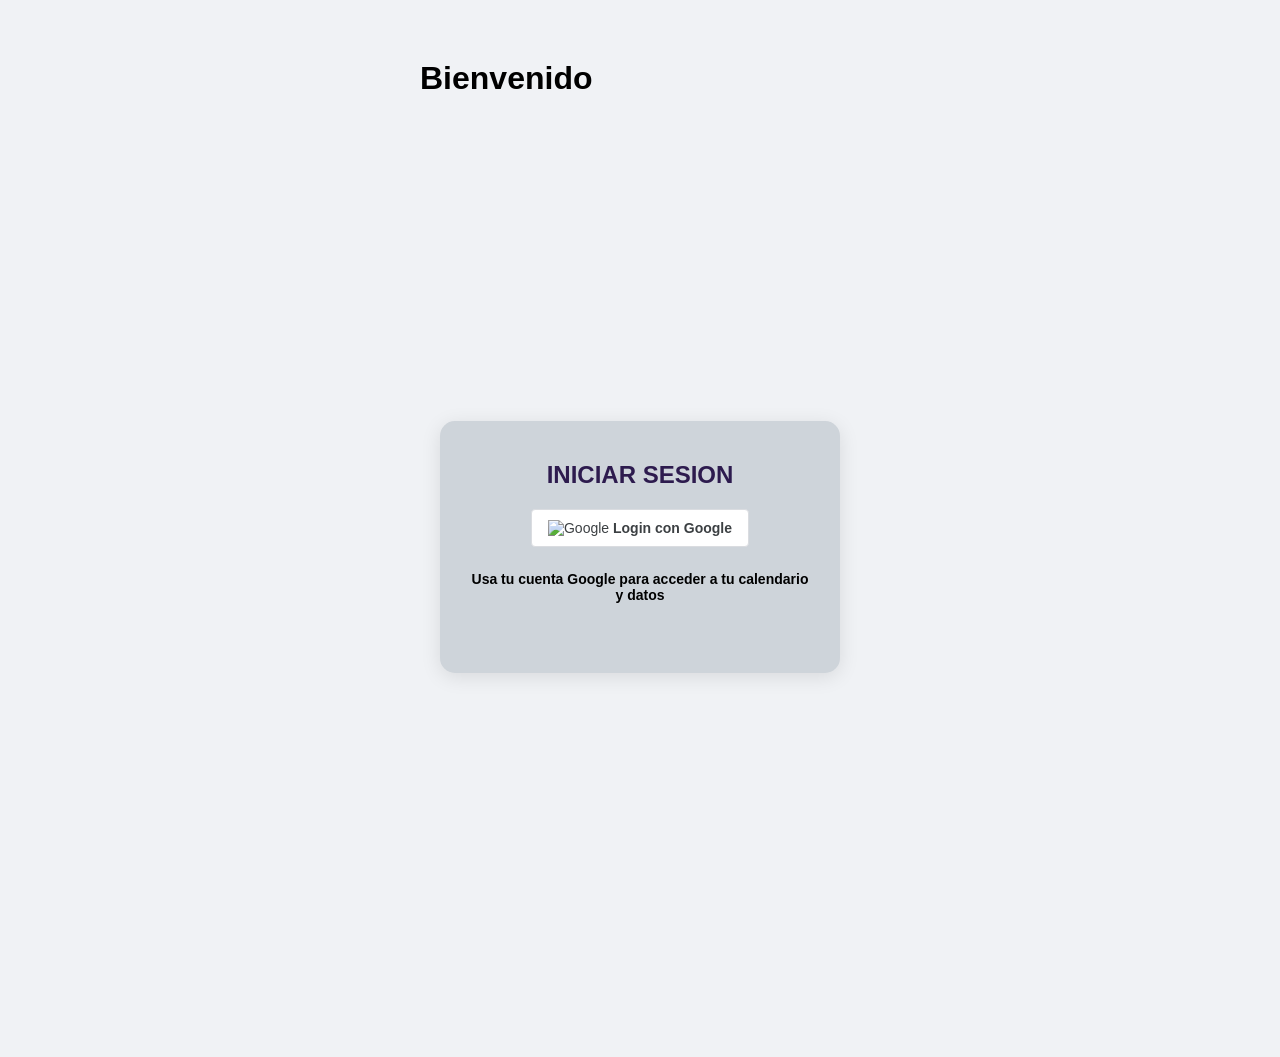
==== index.html @ a83fe73d "Merge branch 'main' of https://github.com/Jonatan22-M/3ER-Parcial-Gestor-de-Eventos-Academicos" ====
<!DOCTYPE html>
<html lang="en">
<head>
    <meta charset="UTF-8">
    <meta name="viewport" content="width=device-width, initial-scale=1.0">
    <title>Mi gestor de eventos</title>
    <link rel="stylesheet" href="css/estilos.css">
</head>
<body>
    <h1>Bienvenido</h1>

    <div class="conteinar">
        <div class="form-box">
            <h2><strong>INICIAR SESION</strong></h2>
           
            <button id="loginButton" class="google-btn">
                <img src="https://www.gstatic.com/firebasejs/ui/2.0.0/images/auth/google.svg" alt="Google" width="18" height="18">
                <span id="loginTexto"><strong>Login con Google</strong></span>
            </button>

             <p><strong>Usa tu cuenta Google para acceder a tu calendario y datos</strong></p>

            <!-- Botones de prueba de Calendar, aparecen despues del login -->
            <div id="calendarBotones">
                <button id="crearBtn">Crear evento de prueba</button>
                <button id="logoutBtn">Cerrar sesión</button>
            </div>

            <!-- Aqui se pinta la lista de eventos con botones editar/eliminar -->
            <div id="listaEventos"></div>

            <!-- Aqui se muestra la respuesta cruda de la API -->
            <pre id="salida"></pre>

        </div>
    </div>

    <!-- Aqui se pinta la lista de eventos con botones editar/eliminar -->
    <div id="listaEventos"></div>

    <!-- Aqui se muestra la respuesta cruda de la API -->
    <pre id="salida"></pre>

    <!-- Librería de Google Identity Services -->
    <script src="https://accounts.google.com/gsi/client" async defer></script>

    <!-- Configuración local con el Client ID (no se sube al repo) -->
    <script src="config.js"></script>
    
    <!-- Módulos de la app -->
    <script src="js/auth.js"></script>
    <script src="js/calendar.js"></script>
    <script src="js/eventos.js"></script>
    <script src="js/ui.js"></script>
</body>
</html>
---- css/estilos.css ----
body { font-family: system-ui, sans-serif; max-width: 480px; margin: 60px auto; padding: 0 20px; }
button { padding: 10px 16px; font-size: 15px; cursor: pointer; margin-right: 8px; margin-top: 8px; }
#resultado { margin-top: 24px; padding: 16px; border: 1px solid #ddd; border-radius: 8px; display: none; }
#resultado img { border-radius: 50%; width: 48px; vertical-align: middle; margin-right: 12px; }
.warn { color: #b45309; font-size: 13px; margin-top: 20px; }
#calendarBotones { display: none; margin-top: 16px; }
#salida { margin-top: 16px; white-space: pre-wrap; font-family: monospace; font-size: 12px; background: #f5f5f5; padding: 12px; border-radius: 8px; max-height: 300px; overflow-y: auto; display: none; }

/* ============================================
   Estilos de la pagina de LOGIN
   ============================================ */
* {
    margin: 0;
    padding: 0;
    box-sizing: border-box;
}

body {
    font-family: Arial, Helvetica, sans-serif;
    background: #f0f2f5;
    min-height: 100vh;
}

/* ============================================
   FORMULARIOS (login)
   ============================================ */

.conteinar {
    display: flex;
    justify-content: center;
    align-items: center;
    min-height: 100vh;
    padding: 20px;
}

.form-box {
    background: #ced4da;
    width: 100%;
    max-width: 420px;
    padding: 40px 30px;
    border-radius: 15px;
    box-shadow: 0 4px 20px rgba(0, 0, 0, 0.1);
}

h2 {
    text-align: center;
    color: #2d1b4e;
    margin-bottom: 10px;
    font-size: 24px;
}

p {
    text-align: center;
    color: black;
    font-size: 14px;
    margin-bottom: 30px;
}

#loginButton {
    display: flex;
    justify-content: center;
    align-items: center;
    gap: 10px;
    margin: 20px auto 24px;
    padding: 10px 16px;
    background-color:  #fff;
    color: #3c4043;
    border: 1px solid #dadce0;
    border-radius: 4px;
    font-size: 14px;
    cursor: pointer;
}

/* ============================================
   FORMULARIOS (Crear Eventos)
   ============================================ */

label {
    display: block;
    margin-bottom: 5px;
    color: #555;
    font-size: 14px;
    font-weight: bold;
}

input[type="text"],
input[type="date"],
input[type="time"],
select,
textarea {
    width: 100%;
    padding: 12px 15px;
    margin-bottom: 20px;
    border: 2px solid #ddd;
    border-radius: 8px;
    font-size: 14px;
    font-family: Arial, sans-serif;
    transition: border-color 0.3s;
}

input:focus,
select:focus,
textarea:focus {
    outline: none;
    border-color: #8b5cf6;
}

textarea {
    resize: vertical;
}

.btn {
    width: 100%;
    padding: 12px;
    background: #2d1b4e;
    color: white;
    border: none;
    border-radius: 8px;
    font-size: 16px;
    font-weight: bold;
    cursor: pointer;
    transition: background 0.3s;
}

.btn:hover {
    background: #8b5cf6;
}

.texto-link {
    text-align: center;
    margin-top: 20px;
    font-size: 14px;
    color: #777;
}

.texto-link a {
    color: #8b5cf6;
    text-decoration: none;
    font-weight: bold;
}

.texto-link a:hover {
    text-decoration: underline;
}

#googleButton {
    display: flex;
    justify-content: center;
}

.fila-doble {
    display: flex;
    gap: 15px;
}

.fila-doble > div {
    flex: 1;
}

/* ============================================
   BARRA DE NAVEGACION
   ============================================ */

.barra-navegacion {
    background: #2d1b4e;
    color: white;
    display: flex;
    justify-content: space-between;
    align-items: center;
    padding: 15px 40px;
}

.logo {
    font-size: 20px;
    font-weight: bold;
}

.nombre-usuario {
    color: #c9a0dc;
    font-size: 14px;
}

.btn-cerrar {
    color: white;
    text-decoration: none;
    background: #e74c3c;
    padding: 8px 16px;
    border: none;
    border-radius: 6px;
    font-size: 14px;
    font-weight: bold;
    cursor: pointer;
}

.btn-cerrar:hover {
    background: #c0392b;
}

/* ============================================
   LISTA DE EVENTOS COMO TARJETAS
   ============================================ */

.contenedor-ancho {
    max-width: 1000px;
    margin: 40px auto;
    padding: 20px;
}

.cabecera-eventos {
    display: flex;
    justify-content: space-between;
    align-items: center;
    margin-bottom: 30px;
}

.cabecera-eventos .btn {
    width: auto;
    padding: 12px 24px;
}

/* Cuadricula de tarjetas */
.grid-eventos {
    display: grid;
    grid-template-columns: repeat(auto-fill, minmax(280px, 1fr));
    gap: 20px;
}

.tarjeta-evento {
    background: white;
    border-radius: 15px;
    padding: 25px;
    box-shadow: 0 4px 20px rgba(0, 0, 0, 0.1);
    border-left: 5px solid #8b5cf6;
    display: flex;
    flex-direction: column;
}

.tarjeta-evento h3 {
    color: #2d1b4e;
    margin: 10px 0;
    font-size: 18px;
}

.tarjeta-evento p {
    color: #666;
    font-size: 14px;
    margin-bottom: 8px;
    line-height: 1.5;
}

.fecha-evento {
    color: #8b5cf6;
    font-weight: bold;
}

.etiqueta-tipo {
    align-self: flex-start;
    background: #f5f0ff;
    color: #8b5cf6;
    border: 1px solid #8b5cf6;
    padding: 4px 12px;
    border-radius: 20px;
    font-size: 12px;
    font-weight: bold;
}

.botones-tarjeta {
    display: flex;
    gap: 8px;
    margin-top: auto;
    padding-top: 15px;
}

.btn-calendar,
.btn-eliminar {
    flex: 1;
    padding: 8px;
    border: none;
    border-radius: 6px;
    cursor: pointer;
    font-size: 12px;
    font-weight: bold;
    color: white;
}

.btn-calendar {
    background: #4285F4;
}

.btn-calendar:hover {
    background: #3367d6;
}

.btn-eliminar {
    background: #e74c3c;
}

.btn-eliminar:hover {
    background: #c0392b;
}

.mensaje-vacio {
    text-align: center;
    color: #888;
    font-size: 18px;
    margin-top: 60px;
    display: none;
}

/* ============================================
   MENSAJES (exito / error)
   ============================================ */

#mensaje {
    margin-top: 15px;
    padding: 12px;
    border-radius: 8px;
    text-align: center;
    font-size: 14px;
    display: none;
}

#mensaje.exito {
    display: block;
    background: #d4edda;
    color: #155724;
    border: 1px solid #c3e6cb;
}

#mensaje.error {
    display: block;
    background: #f8d7da;
    color: #721c24;
    border: 1px solid #f5c6cb;
}
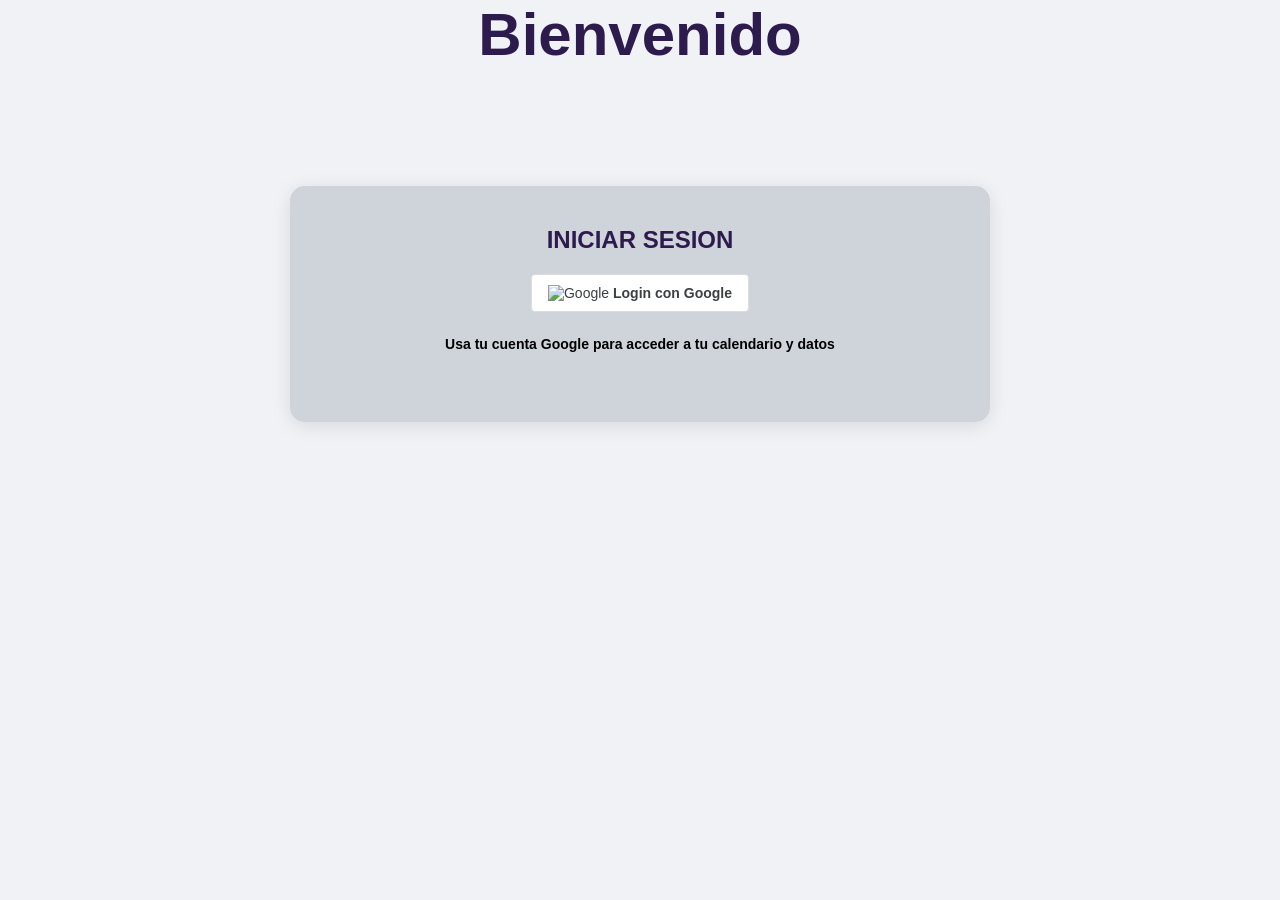
==== commit bab1058c: "agregan estilos con base a los wireframes: example" ====
--- a/index.html
+++ b/index.html
@@ -7,39 +7,134 @@
     <link rel="stylesheet" href="css/estilos.css">
 </head>
 <body>
-    <h1>Bienvenido</h1>
+    
+    <!-- Pantalla de Login -->
+    <div id="pantallaLogin">
+        <h1><strong>Bienvenido</strong></h1>
 
-    <div class="conteinar">
-        <div class="form-box">
-            <h2><strong>INICIAR SESION</strong></h2>
-           
-            <button id="loginButton" class="google-btn">
-                <img src="https://www.gstatic.com/firebasejs/ui/2.0.0/images/auth/google.svg" alt="Google" width="18" height="18">
-                <span id="loginTexto"><strong>Login con Google</strong></span>
-            </button>
+        <div class="conteinar">
+            <div class="form-box">
+                <h2><strong>INICIAR SESION</strong></h2>
 
-             <p><strong>Usa tu cuenta Google para acceder a tu calendario y datos</strong></p>
+                <button id="loginButton" class="google-btn">
+                    <img src="https://www.gstatic.com/firebasejs/ui/2.0.0/images/auth/google.svg" alt="Google" width="18" height="18">
+                    <span id="loginTexto"><strong>Login con Google</strong></span>
+                </button>
 
-            <!-- Botones de prueba de Calendar, aparecen despues del login -->
-            <div id="calendarBotones">
-                <button id="crearBtn">Crear evento de prueba</button>
-                <button id="logoutBtn">Cerrar sesión</button>
+                <p><strong>Usa tu cuenta Google para acceder a tu calendario y datos</strong></p>
+
+                <!-- Aqui se muestra la info del usuario logueado -->
+                <div id="resultado"></div>
             </div>
-
-            <!-- Aqui se pinta la lista de eventos con botones editar/eliminar -->
-            <div id="listaEventos"></div>
-
-            <!-- Aqui se muestra la respuesta cruda de la API -->
-            <pre id="salida"></pre>
-
         </div>
     </div>
 
-    <!-- Aqui se pinta la lista de eventos con botones editar/eliminar -->
-    <div id="listaEventos"></div>
+    <!-- Pantalla de la app -->
+    <div id="pantallaApp">
 
-    <!-- Aqui se muestra la respuesta cruda de la API -->
-    <pre id="salida"></pre>
+        <!-- Barra de navegacion -->
+        <nav class="barra-navegacion">
+            <span class="logo">LOS PAW PATROLS</span>
+            <div class="nav-derecha">
+                <button id="btnBuscar" class="btn-icono" title="Buscar eventos">&#128269;</button>
+                <input type="text" id="barraBuscar" class="barra-buscar" placeholder="Buscar eventos..." style="display: none;">
+                <img id="avatarUsuario" alt="avatar">
+                <span id="usuarioLogueado" class="nombre-usuario"></span>
+                <button id="logoutBtn" class="btn-cerrar"><strong>Cerrar Sesión</strong></button>
+            </div>
+        </nav>
+
+        <!-- Barra de herramientas: vista + fecha -->
+        <div class="barra-herramientas">
+            <div class="vistas-botones">
+                <button id="btnVistaDia">Día</button>
+                <button id="btnVistaSemana">Semana</button>
+                <button id="btnVistaMes">Mes</button>
+            </div>
+            <button id="btnHoy" class="btn-hoy">Hoy</button>
+            <h3 id="tituloCalendario"></h3>
+        </div>
+
+        <!-- Contenido en dos columnas -->
+        <div class="contenido-app">
+
+            <!-- Columna izquierda: crear + calendario -->
+            <div id="panelIzquierdo">
+                <div class="panel-cabecera">
+                    <button id="crearBtn"><strong>+ Crear Eventos</strong></button>
+                    <button id="exportarBtn" title="Exportar a Sheets">&#128209;</button>
+                    <button id="btnColapsar" class="btn-icono" title="Ocultar/Mostrar calendario">&#9664;</button>
+                </div>
+
+                <div id="vistaCalendario">
+                    <div class="cabecera-calendario">
+                        <button id="mesAnterior">&#9664;</button>
+                        <button id="mesSiguiente">&#9654;</button>
+                    </div>
+                    <div id="contenidoCalendario"></div>
+                </div>
+            </div>
+
+            <!-- Columna derecha: lista de eventos -->
+            <div id="panelDerecho">
+                <div id="listaEventos"></div>
+                <pre id="salida"></pre>
+            </div>
+
+        </div>
+
+        <!-- Elemento requerido por auth.js / ui.js (no se ve) -->
+        <div id="calendarBotones"></div>
+    </div>
+
+    <!-- Modal: Crear Evento -->
+    <div id="modalCrear" class="modal-overlay">
+        <div class="modal-tarjeta">
+            <h2 id="modalTitulo">Crear Evento</h2>
+            <form id="formCrearEvento">
+                <label for="campoTitulo">Título</label>
+                <input type="text" id="campoTitulo" placeholder="Nombre del evento" required>
+
+                <label for="campoDescripcion">Descripción</label>
+                <textarea id="campoDescripcion" rows="3" placeholder="Detalles del evento"></textarea>
+
+                <div class="fila-doble">
+                    <div>
+                        <label for="campoFechaInicio">Fecha de inicio</label>
+                        <input type="date" id="campoFechaInicio" required>
+                    </div>
+                    <div>
+                        <label for="campoHoraInicio">Hora de inicio</label>
+                        <input type="time" id="campoHoraInicio" required>
+                    </div>
+                </div>
+
+                <div class="fila-doble">
+                    <div>
+                        <label for="campoFechaFinal">Fecha final</label>
+                        <input type="date" id="campoFechaFinal" required>
+                    </div>
+                    <div>
+                        <label for="campoHoraFinal">Hora final</label>
+                        <input type="time" id="campoHoraFinal" required>
+                    </div>
+                </div>
+
+                <label for="campoTipo">Tipo</label>
+                <select id="campoTipo">
+                    <option value="general">General</option>
+                    <option value="academico">Académico</option>
+                    <option value="cultural">Cultural</option>
+                    <option value="deportivo">Deportivo</option>
+                </select>
+
+                <div class="botones-modal">
+                    <button type="button" id="btnCancelar" class="btn-cancelar">Cancelar</button>
+                    <button type="submit" id="btnModalCrear" class="btn btn-crear">Crear Evento</button>
+                </div>
+            </form>
+        </div>
+    </div>
 
     <!-- Librería de Google Identity Services -->
     <script src="https://accounts.google.com/gsi/client" async defer></script>
@@ -52,5 +147,6 @@
     <script src="js/calendar.js"></script>
     <script src="js/eventos.js"></script>
     <script src="js/ui.js"></script>
+
 </body>
-</html>+</html>
--- a/css/estilos.css
+++ b/css/estilos.css
@@ -29,26 +29,30 @@
     display: flex;
     justify-content: center;
     align-items: center;
-    min-height: 100vh;
+    min-height: 50vh;
     padding: 20px;
 }
 
 .form-box {
     background: #ced4da;
-    width: 100%;
-    max-width: 420px;
+    width: clamp(350px, 90vw, 700px);
     padding: 40px 30px;
     border-radius: 15px;
     box-shadow: 0 4px 20px rgba(0, 0, 0, 0.1);
 }
 
-h2 {
+h1,h2 {
     text-align: center;
     color: #2d1b4e;
     margin-bottom: 10px;
     font-size: 24px;
 }
 
+h1 {
+    font-size: 60px;
+    width: auto;
+    display: auto;
+}
 p {
     text-align: center;
     color: black;
@@ -75,10 +79,56 @@
    FORMULARIOS (Crear Eventos)
    ============================================ */
 
+#crearBtn {
+    display: flex;
+    justify-content: center;
+    align-items: center;
+    gap: 10px;
+    margin: 20px auto 24px;
+    padding: 10px 16px;
+    background: linear-gradient(135deg, #8b5cf6, #2d1b4e);
+    color: #ffffff;
+    border: none;
+    border-radius: 8px;
+    font-size: 14px;
+    font-weight: bold;
+    cursor: pointer;
+    transition: all 0.3s;
+    box-shadow: 0 4px 12px rgba(139, 92, 246, 0.35);
+}
+
+#crearBtn:hover {
+    transform: translateY(-2px);
+    box-shadow: 0 6px 16px rgba(139, 92, 246, 0.45);
+}
+
+#exportarBtn {
+    display: flex;
+    justify-content: center;
+    align-items: center;
+    gap: 10px;
+    margin: 20px auto 24px;
+    padding: 10px 16px;
+    background: #188038;
+    color: #ffffff;
+    border: none;
+    border-radius: 8px;
+    font-size: 14px;
+    font-weight: bold;
+    cursor: pointer;
+    transition: all 0.3s;
+    box-shadow: 0 4px 12px rgba(24, 128, 56, 0.35);
+}
+
+#exportarBtn:hover {
+    transform: translateY(-2px);
+    box-shadow: 0 6px 16px rgba(24, 128, 56, 0.45);
+}
+
 label {
     display: block;
     margin-bottom: 5px;
-    color: #555;
+    color: #2d1b4e;
     font-size: 14px;
     font-weight: bold;
 }
@@ -91,11 +141,13 @@
     width: 100%;
     padding: 12px 15px;
     margin-bottom: 20px;
-    border: 2px solid #ddd;
-    border-radius: 8px;
+    background: #ffffff;
+    border: 2px solid #e2e8f0;
+    border-radius: 10px;
     font-size: 14px;
     font-family: Arial, sans-serif;
-    transition: border-color 0.3s;
+    color: #333333;
+    transition: border-color 0.3s, box-shadow 0.3s;
 }
 
 input:focus,
@@ -103,6 +155,7 @@
 textarea:focus {
     outline: none;
     border-color: #8b5cf6;
+    box-shadow: 0 0 0 4px rgba(139, 92, 246, 0.15);
 }
 
 textarea {
@@ -111,19 +164,22 @@
 
 .btn {
     width: 100%;
-    padding: 12px;
-    background: #2d1b4e;
+    padding: 14px;
+    background: linear-gradient(135deg, #8b5cf6, #2d1b4e);
     color: white;
     border: none;
-    border-radius: 8px;
+    border-radius: 10px;
     font-size: 16px;
     font-weight: bold;
     cursor: pointer;
-    transition: background 0.3s;
+    box-shadow: 0 4px 12px rgba(139, 92, 246, 0.35);
+    transition: all 0.3s;
 }
 
 .btn:hover {
-    background: #8b5cf6;
+    background: linear-gradient(135deg, #a78bfa, #8b5cf6);
+    transform: translateY(-2px);
+    box-shadow: 0 6px 16px rgba(139, 92, 246, 0.45);
 }
 
 .texto-link {
@@ -151,10 +207,81 @@
 .fila-doble {
     display: flex;
     gap: 15px;
+    flex-wrap: wrap;
 }
 
 .fila-doble > div {
     flex: 1;
+    min-width: 150px;
+}
+
+/* ============================================
+   MODAL CREAR EVENTO
+   ============================================ */
+
+.modal-overlay {
+    position: fixed;
+    top: 0;
+    left: 0;
+    width: 100%;
+    height: 100%;
+    background: rgba(0, 0, 0, 0.6);
+    display: none;
+    align-items: center;
+    justify-content: center;
+    padding: 20px;
+    z-index: 1000;
+}
+
+.modal-overlay.abierto {
+    display: flex;
+}
+
+.modal-tarjeta {
+    background: #ffffff;
+    width: clamp(350px, 90vw, 520px);
+    max-height: 90vh;
+    overflow-y: auto;
+    border-radius: 15px;
+    padding: 30px;
+    box-shadow: 0 10px 40px rgba(0, 0, 0, 0.3);
+}
+
+.modal-tarjeta h2 {
+    color: #2d1b4e;
+    font-size: 24px;
+    margin-bottom: 20px;
+}
+
+.botones-modal {
+    display: flex;
+    justify-content: flex-end;
+    gap: 10px;
+    margin-top: 10px;
+}
+
+.botones-modal button {
+    margin: 0;
+    padding: 12px 24px;
+}
+
+.btn-cancelar {
+    background: #e2e8f0;
+    color: #2d1b4e;
+    border: none;
+    border-radius: 8px;
+    font-size: 14px;
+    font-weight: bold;
+    cursor: pointer;
+}
+
+.btn-cancelar:hover {
+    background: #cbd5e1;
+}
+
+.btn-crear {
+    width: auto;
+    margin: 0;
 }
 
 /* ============================================
@@ -175,12 +302,28 @@
     font-weight: bold;
 }
 
+.nav-derecha {
+    display: flex;
+    align-items: center;
+    gap: 15px;
+}
+
+#avatarUsuario {
+    width: 36px;
+    height: 36px;
+    border-radius: 50%;
+    border: 2px solid white;
+    display: none;
+}
+
 .nombre-usuario {
     color: #c9a0dc;
     font-size: 14px;
 }
 
-.btn-cerrar {
+#logoutBtn {
+    display: none;
+    margin: 0;
     color: white;
     text-decoration: none;
     background: #e74c3c;
@@ -192,6 +335,10 @@
     cursor: pointer;
 }
 
+#logoutBtn:hover {
+    background: #c0392b;
+}
+
 .btn-cerrar:hover {
     background: #c0392b;
 }
@@ -200,111 +347,250 @@
    LISTA DE EVENTOS COMO TARJETAS
    ============================================ */
 
-.contenedor-ancho {
-    max-width: 1000px;
-    margin: 40px auto;
-    padding: 20px;
-}
-
-.cabecera-eventos {
-    display: flex;
+#listaEventos {
+    width: 100%;
+    margin-top: 20px;
+}
+
+.evento-item {
+    background: white;
+    border-radius: 15px;
+    padding: 25px;
+    margin-bottom: 20px;
+    box-shadow: 0 4px 20px rgba(0, 0, 0, 0.1);
+    border-left: 5px solid #8b5cf6;
+    display: flex;
+    align-items: center;
     justify-content: space-between;
-    align-items: center;
-    margin-bottom: 30px;
-}
-
-.cabecera-eventos .btn {
-    width: auto;
-    padding: 12px 24px;
-}
-
-/* Cuadricula de tarjetas */
-.grid-eventos {
-    display: grid;
-    grid-template-columns: repeat(auto-fill, minmax(280px, 1fr));
     gap: 20px;
-}
-
-.tarjeta-evento {
+    flex-wrap: wrap;
+}
+
+.evento-item span {
+    flex: 1;
+    color: #2d1b4e;
+    font-size: 15px;
+    line-height: 1.5;
+    font-weight: bold;
+}
+
+.evento-item button {
+    margin: 0;
+    padding: 8px 16px;
+    border: none;
+    border-radius: 6px;
+    cursor: pointer;
+    font-size: 13px;
+    font-weight: bold;
+    color: white;
+    white-space: nowrap;
+}
+
+.evento-item button:nth-child(2) {
+    background: #4285F4;
+}
+
+.evento-item button:nth-child(2):hover {
+    background: #3367d6;
+}
+
+.evento-item button:nth-child(3) {
+    background: #e74c3c;
+}
+
+.evento-item button:nth-child(3):hover {
+    background: #c0392b;
+}
+
+/* ============================================
+   VISTA CALENDARIO (tipo Google Calendar)
+   ============================================ */
+
+#vistaCalendario {
+    margin-top: 20px;
     background: white;
     border-radius: 15px;
     padding: 25px;
     box-shadow: 0 4px 20px rgba(0, 0, 0, 0.1);
-    border-left: 5px solid #8b5cf6;
-    display: flex;
-    flex-direction: column;
-}
-
-.tarjeta-evento h3 {
-    color: #2d1b4e;
-    margin: 10px 0;
-    font-size: 18px;
-}
-
-.tarjeta-evento p {
-    color: #666;
-    font-size: 14px;
-    margin-bottom: 8px;
-    line-height: 1.5;
-}
-
-.fecha-evento {
-    color: #8b5cf6;
-    font-weight: bold;
-}
-
-.etiqueta-tipo {
-    align-self: flex-start;
+}
+
+.cabecera-calendario {
+    display: flex;
+    justify-content: space-between;
+    align-items: center;
+    gap: 10px;
+    margin-bottom: 15px;
+    flex-wrap: wrap;
+}
+
+.cabecera-calendario h3 {
+    color: #2d1b4e;
+    margin: 0;
+    flex: 1;
+    text-align: center;
+}
+
+.cabecera-calendario button {
+    background: #f0f2f5;
+    color: #2d1b4e;
+    border: none;
+    border-radius: 50%;
+    width: 36px;
+    height: 36px;
+    margin: 0;
+    font-size: 14px;
+    cursor: pointer;
+}
+
+.cabecera-calendario button:hover {
+    background: #e2e8f0;
+}
+
+#btnHoy {
+    border-radius: 8px !important;
+    width: auto !important;
+    padding: 0 12px;
+    font-weight: bold;
+}
+
+.vistas-botones {
+    display: flex;
+    gap: 6px;
+}
+
+.vistas-botones button {
+    border-radius: 8px !important;
+    width: auto !important;
+    height: auto !important;
+    padding: 8px 14px;
+    font-size: 13px;
+    font-weight: bold;
+}
+
+.vistas-botones button.activa {
+    background: #8b5cf6;
+    color: white;
+}
+
+.tabla-calendario {
+    width: 100%;
+    border-collapse: collapse;
+}
+
+.tabla-calendario th {
+    background: #2d1b4e;
+    color: white;
+    padding: 10px;
+    font-size: 12px;
+}
+
+.tabla-calendario td {
+    border: 1px solid #e2e8f0;
+    text-align: center;
+    padding: 12px;
+    height: 55px;
+    font-size: 14px;
+    color: #333;
+    vertical-align: middle;
+    cursor: pointer;
+}
+
+.tabla-calendario td:hover {
+    background: #f8f5ff;
+}
+
+.tabla-calendario td.dia-evento {
     background: #f5f0ff;
     color: #8b5cf6;
-    border: 1px solid #8b5cf6;
-    padding: 4px 12px;
-    border-radius: 20px;
+    font-weight: bold;
+}
+
+.tabla-calendario td.dia-hoy {
+    outline: 2px solid #8b5cf6;
+}
+
+.tabla-calendario td.dia-seleccionado {
+    background: #e4d8ff;
+}
+
+.numero-dia {
+    display: inline-block;
+    padding: 6px;
+}
+
+.dia-hoy .numero-dia {
+    background: #8b5cf6;
+    color: white;
+    border-radius: 50%;
+}
+
+.vista-semana {
+    display: grid;
+    grid-template-columns: repeat(7, minmax(0, 1fr));
+    gap: 4px;
+}
+
+.columna-dia {
+    border: 1px solid #e2e8f0;
+    border-radius: 8px;
+    padding: 4px;
+    min-height: 180px;
+    min-width: 0;
+    background: #faf9ff;
+    overflow: hidden;
+}
+
+.columna-dia.dia-hoy {
+    border: 2px solid #8b5cf6;
+}
+
+.cabecera-dia {
+    font-weight: bold;
+    color: #2d1b4e;
     font-size: 12px;
-    font-weight: bold;
-}
-
-.botones-tarjeta {
-    display: flex;
-    gap: 8px;
-    margin-top: auto;
-    padding-top: 15px;
-}
-
-.btn-calendar,
-.btn-eliminar {
-    flex: 1;
-    padding: 8px;
-    border: none;
-    border-radius: 6px;
-    cursor: pointer;
-    font-size: 12px;
-    font-weight: bold;
-    color: white;
-}
-
-.btn-calendar {
-    background: #4285F4;
-}
-
-.btn-calendar:hover {
-    background: #3367d6;
-}
-
-.btn-eliminar {
-    background: #e74c3c;
-}
-
-.btn-eliminar:hover {
-    background: #c0392b;
-}
-
-.mensaje-vacio {
-    text-align: center;
-    color: #888;
-    font-size: 18px;
-    margin-top: 60px;
-    display: none;
+    margin-bottom: 6px;
+    text-align: center;
+    overflow-wrap: break-word;
+}
+
+.mini-evento {
+    background: #8b5cf6;
+    color: white;
+    font-size: 11px;
+    padding: 3px 4px;
+    border-radius: 5px;
+    margin-bottom: 5px;
+    overflow-wrap: break-word;
+}
+
+.sin-eventos {
+    color: #aaa;
+    font-size: 11px;
+    text-align: center;
+    margin-top: 10px;
+}
+
+.vista-dia {
+    display: flex;
+    flex-direction: column;
+    gap: 10px;
+}
+
+.evento-dia {
+    background: #f5f0ff;
+    border-left: 5px solid #8b5cf6;
+    padding: 15px;
+    border-radius: 10px;
+}
+
+.evento-dia strong {
+    color: #2d1b4e;
+}
+
+.evento-dia div {
+    color: #666;
+    font-size: 13px;
+    margin-top: 4px;
 }
 
 /* ============================================
@@ -333,3 +619,161 @@
     color: #721c24;
     border: 1px solid #f5c6cb;
 }
+
+/* ============================================
+   LAYOUT PRINCIPAL (dos columnas)
+   ============================================ */
+
+body {
+    max-width: none;
+    margin: 0;
+    padding: 0;
+}
+
+#pantallaLogin {
+    min-height: 100vh;
+}
+
+.barra-herramientas {
+    display: flex;
+    align-items: center;
+    gap: 12px;
+    background: #ffffff;
+    padding: 12px 25px;
+    border-bottom: 1px solid #e2e8f0;
+}
+
+.barra-herramientas button {
+    margin: 0;
+}
+
+.barra-herramientas h3 {
+    margin: 0;
+    flex: 1;
+    text-align: center;
+    color: #2d1b4e;
+    font-size: 18px;
+}
+
+.btn-icono {
+    margin: 0;
+    width: 44px;
+    height: 44px;
+    border: none;
+    border-radius: 8px;
+    background: #f0f2f5;
+    color: #2d1b4e;
+    font-size: 16px;
+    cursor: pointer;
+    display: flex;
+    align-items: center;
+    justify-content: center;
+}
+
+.btn-icono:hover {
+    background: #e2e8f0;
+}
+
+.barra-navegacion .btn-icono {
+    background: rgba(255, 255, 255, 0.15);
+    color: white;
+}
+
+.barra-navegacion .btn-icono:hover {
+    background: rgba(255, 255, 255, 0.3);
+}
+
+input.barra-buscar {
+    width: 220px;
+    margin: 0;
+    padding: 8px 14px;
+    border: 1px solid #e2e8f0;
+    border-radius: 20px;
+    font-size: 14px;
+}
+
+.contenido-app {
+    display: flex;
+    gap: 25px;
+    padding: 25px;
+    align-items: flex-start;
+}
+
+#panelIzquierdo {
+    width: 400px;
+    flex-shrink: 0;
+}
+
+#panelDerecho {
+    flex: 1;
+    min-width: 0;
+}
+
+.panel-cabecera {
+    display: flex;
+    align-items: center;
+    gap: 10px;
+    margin-bottom: 15px;
+}
+
+.panel-cabecera #crearBtn {
+    margin: 0;
+    flex: 1;
+    padding: 12px 16px;
+    border-radius: 8px;
+}
+
+.panel-cabecera #exportarBtn {
+    margin: 0;
+    width: 44px;
+    height: 44px;
+    border-radius: 8px;
+    font-size: 16px;
+    padding: 0;
+}
+
+.cabecera-calendario {
+    justify-content: flex-end;
+}
+
+/* ============================================
+   VISTA DIA: LINEA DE HORAS
+   ============================================ */
+
+.linea-horas {
+    display: flex;
+    flex-direction: column;
+}
+
+.fila-hora {
+    display: flex;
+    border-bottom: 1px solid #e2e8f0;
+    min-height: 48px;
+}
+
+.hora {
+    width: 55px;
+    text-align: right;
+    padding-right: 10px;
+    padding-top: 6px;
+    font-size: 11px;
+    color: #666;
+    flex-shrink: 0;
+}
+
+.celda-hora {
+    flex: 1;
+    border-left: 1px solid #e2e8f0;
+    padding: 2px 4px;
+    min-height: 48px;
+}
+
+.evento-dia {
+    background: #8b5cf6;
+    color: white;
+    border-left: 4px solid #2d1b4e;
+    border-radius: 6px;
+    padding: 4px 8px;
+    margin: 2px 0;
+    font-size: 12px;
+}
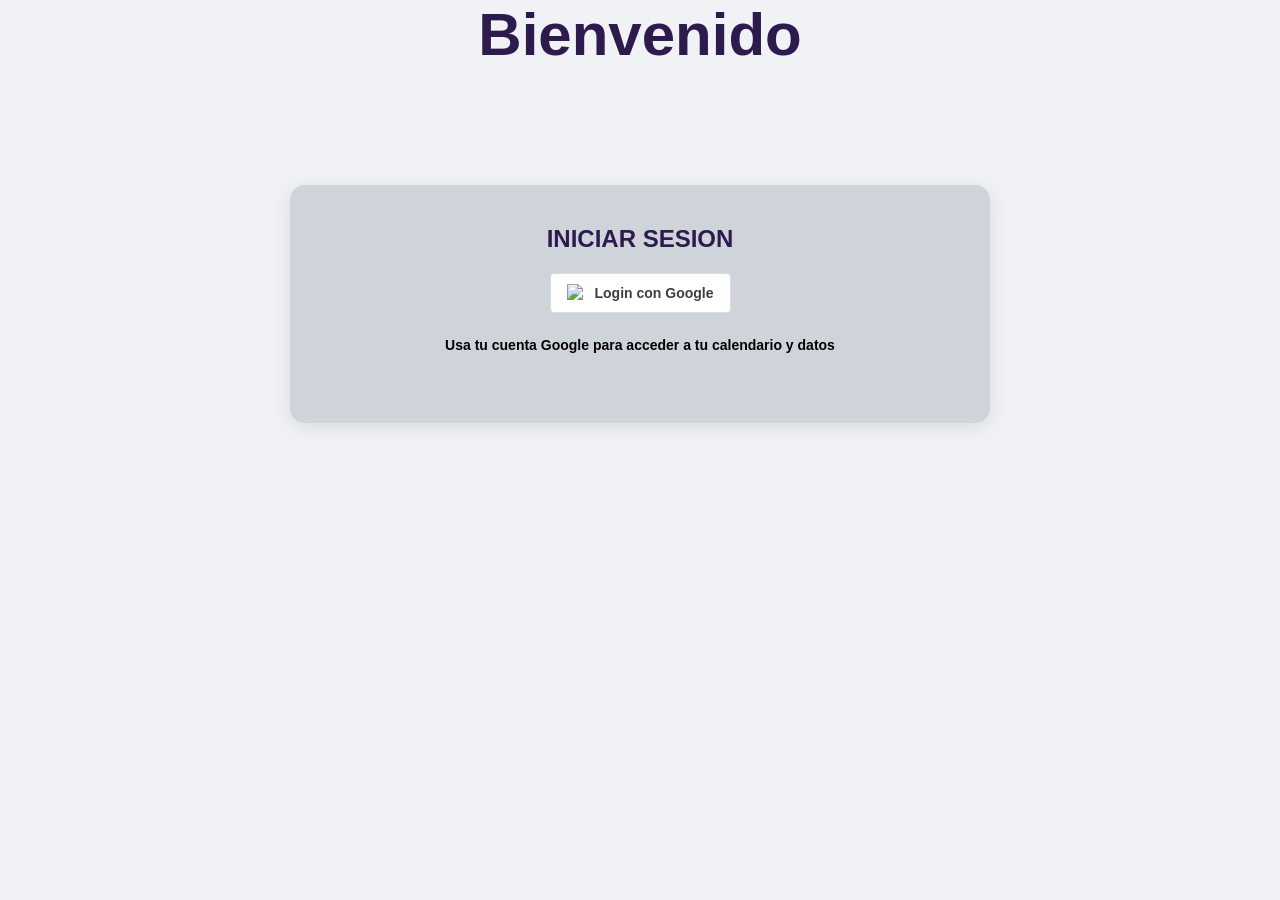
==== commit 0e60bcc7: "Se implemento sheets: Se exportan los eventos de la pagina a google sheets, google calendar" ====
--- a/index.html
+++ b/index.html
@@ -128,11 +128,25 @@
                     <option value="deportivo">Deportivo</option>
                 </select>
 
+                <p id="errorFormulario" class="error-formulario"></p>
+
                 <div class="botones-modal">
                     <button type="button" id="btnCancelar" class="btn-cancelar">Cancelar</button>
                     <button type="submit" id="btnModalCrear" class="btn btn-crear">Crear Evento</button>
                 </div>
             </form>
+        </div>
+    </div>
+
+    <!-- Modal: Confirmar Eliminacion -->
+    <div id="modalEliminar" class="modal-overlay">
+        <div class="modal-tarjeta">
+            <h2>Eliminar evento</h2>
+            <p>¿Estás seguro de eliminar el evento <strong id="textoEventoAEliminar"></strong>?</p>
+            <div class="botones-modal">
+                <button type="button" id="btnCancelarEliminar" class="btn-cancelar">Cancelar</button>
+                <button type="button" id="btnConfirmarEliminar" class="btn-eliminar">Aceptar</button>
+            </div>
         </div>
     </div>
 
@@ -142,10 +156,19 @@
     <!-- Configuración local con el Client ID (no se sube al repo) -->
     <script src="config.js"></script>
     
-    <!-- Módulos de la app -->
+    <!-- Módulos de la app.
+      IMPORTANTE: este orden no es arbitrario, cada archivo usa algo
+         que el anterior ya definió:
+           auth.js     -> no depende de nadie, va primero
+           calendar.js -> usa obtenerTokenValido() y AppState (de auth.js)
+           eventos.js  -> usa leerCache() (de calendar.js)
+           ui.js       -> usa cosas de los tres anteriores, va al final
+         Si cambian este orden, la consola del navegador va a mostrar
+         errores tipo "X is not defined". -->
     <script src="js/auth.js"></script>
     <script src="js/calendar.js"></script>
     <script src="js/eventos.js"></script>
+    <script src="js/sheets.js"></script>
     <script src="js/ui.js"></script>
 
 </body>
--- a/css/estilos.css
+++ b/css/estilos.css
@@ -279,6 +279,37 @@
     background: #cbd5e1;
 }
 
+.btn-eliminar {
+    background: #e74c3c;
+    color: white;
+    border: none;
+    border-radius: 8px;
+    font-size: 14px;
+    font-weight: bold;
+    cursor: pointer;
+    padding: 12px 24px;
+    margin: 0;
+    align-items: center;
+}
+
+.btn-eliminar:hover {
+    background: #c0392b;
+}
+
+.modal-tarjeta p {
+    text-align: center;
+    margin-bottom: 20px;
+}
+
+.error-formulario {
+    color: #e74c3c;
+    font-size: 13px;
+    font-weight: bold;
+    text-align: center;
+    margin-bottom: 10px;
+    display: none;
+}
+
 .btn-crear {
     width: auto;
     margin: 0;
